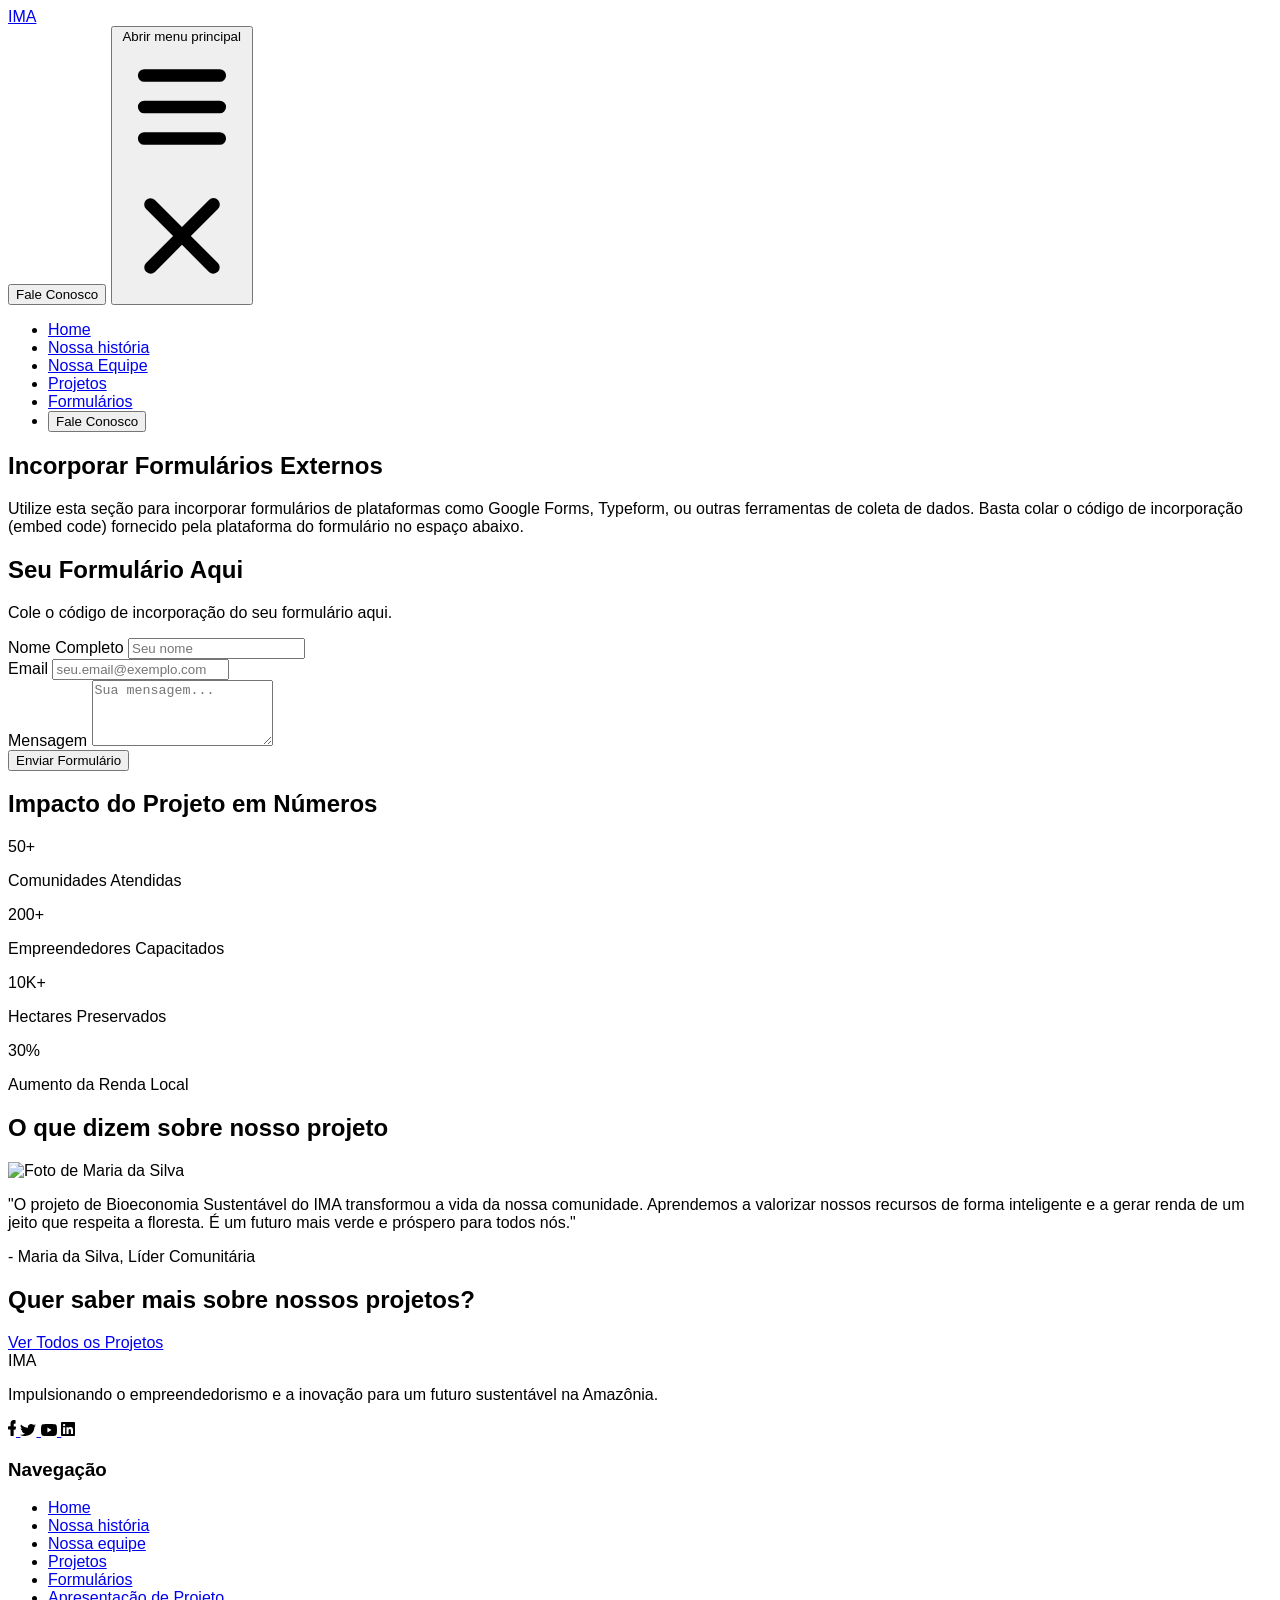
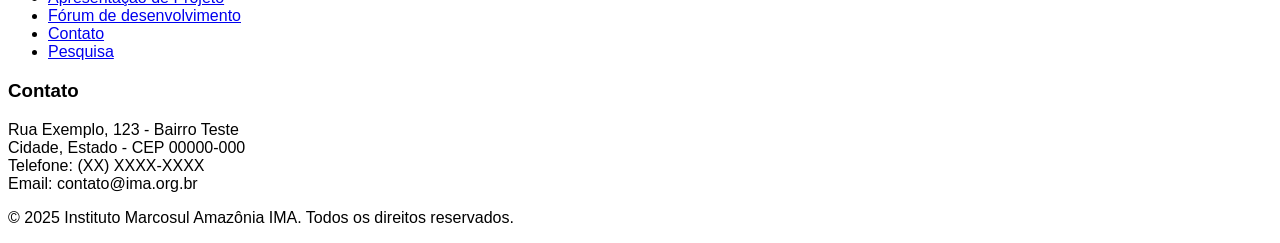
==== forms.html @ 521e4c3e "Add files via upload" ====
<!DOCTYPE html>
<html lang="pt-BR">
<head>
    <meta charset="UTF-8">
    <meta name="viewport" content="width=device-width, initial-scale=1.0">
    <title>IMA - Apresentação do Projeto</title>
    <!-- Link para o CDN do Tailwind CSS -->
    <script src="https://cdn.tailwindcss.com"></script>
    <!-- Configuração do Tailwind para usar a fonte Inter e cores personalizadas -->
    <script>
        tailwind.config = {
            darkMode: 'class',
            theme: {
                extend: {
                    colors: {
                        primary: {"50":"#eff6ff","100":"#dbeafe","200":"#bfdbfe","300":"#93c5fd","400":"#60a5fa","500":"#3b82f6","600":"#2563eb","700":"#1d4ed8","800":"#1e40af","900":"#1e3a8a","950":"#172554"},
                        'ima-green-dark': '#1E3A24',
                        'ima-green-light': '#4CAF50',
                        'ima-gray': '#F5F5F5',
                        'ima-text-gray': '#4B5563',
                    }
                },
                fontFamily: {
                    'body': [
                        'Inter',
                        'ui-sans-serif',
                        'system-ui',
                        '-apple-system',
                        'system-ui',
                        'Segoe UI',
                        'Roboto',
                        'Helvetica Neue',
                        'Arial',
                        'Noto Sans',
                        'sans-serif',
                        'Apple Color Emoji',
                        'Segoe UI Emoji',
                        'Segoe UI Symbol',
                        'Noto Color Emoji'
                    ],
                    'sans': [
                        'Inter',
                        'ui-sans-serif',
                        'system-ui',
                        '-apple-system',
                        'system-ui',
                        'Segoe UI',
                        'Roboto',
                        'Helvetica Neue',
                        'Arial',
                        'Noto Sans',
                        'sans-serif',
                        'Apple Color Emoji',
                        'Segoe UI Emoji',
                        'Segoe UI Symbol',
                        'Noto Color Emoji'
                    ]
                }
            }
        }
    </script>
    <!-- Link para o arquivo de estilo externo -->
    <link rel="stylesheet" href="style.css">
</head>
<body class="font-inter text-ima-text-gray">

    <!-- Cabeçalho (Header) -->
    <header>
        <nav class="bg-white border-gray-200 py-2.5 px-10 sm:px-16 lg:px-24">
            <div class="flex flex-wrap justify-between items-center mx-auto max-w-screen-xl">
                <!-- Logo do IMA -->
                <a href="index.html" class="flex items-center">
                    <span class="text-ima-green-dark text-3xl font-bold">IMA</span>
                </a>
                
                <!-- Botão Fale Conosco e Toggle do Menu Mobile -->
                <div class="flex items-center lg:order-2">
                    <button class="bg-ima-green-light text-white px-6 py-2 rounded-md font-semibold hover:bg-ima-green-dark transition-colors duration-200 shadow-md mr-4 hidden lg:block">Fale Conosco</button>
                    
                    <!-- Botão de Toggle do Menu Mobile (Hamburguer) -->
                    <button data-collapse-toggle="mobile-menu-2" type="button" class="inline-flex items-center p-2 ml-1 text-sm text-gray-500 rounded-lg lg:hidden hover:bg-gray-100 focus:outline-none focus:ring-2 focus:ring-gray-200 dark:text-gray-400 dark:hover:bg-gray-700 dark:focus:ring-gray-600" aria-controls="mobile-menu-2" aria-expanded="false">
                        <span class="sr-only">Abrir menu principal</span>
                        <!-- Ícone de hamburguer -->
                        <svg class="w-6 h-6" fill="currentColor" viewBox="0 0 20 20" xmlns="http://www.w3.org/2000/svg"><path fill-rule="evenodd" d="M3 5a1 1 0 011-1h12a1 1 0 110 2H4a1 1 0 01-1-1zM3 10a1 1 0 011-1h12a1 1 0 110 2H4a1 1 0 01-1-1zM3 15a1 1 0 011-1h12a1 1 0 110 2H4a1 1 0 01-1-1z" clip-rule="evenodd"></path></svg>
                        <!-- Ícone de fechar (inicialmente escondido) -->
                        <svg class="hidden w-6 h-6" fill="currentColor" viewBox="0 0 20 20" xmlns="http://www.w3.org/2000/svg"><path fill-rule="evenodd" d="M4.293 4.293a1 1 0 011.414 0L10 8.586l4.293-4.293a1 1 0 111.414 1.414L11.414 10l4.293 4.293a1 1 0 01-1.414 1.414L10 11.414l-4.293 4.293a1 1 0 01-1.414-1.414L8.586 10 4.293 5.707a1 1 0 010-1.414z" clip-rule="evenodd"></path></svg>
                    </button>
                </div>
                
                <!-- Menu de Navegação Principal -->
                <div class="hidden justify-between items-center w-full lg:flex lg:w-auto lg:order-1" id="mobile-menu-2">
                    <ul class="flex flex-col mt-4 font-medium lg:flex-row lg:space-x-8 lg:mt-0">
                        <li>
                            <a href="index.html" class="block py-2 pr-4 pl-3 text-ima-green-dark rounded lg:bg-transparent lg:text-ima-green-dark lg:p-0" aria-current="page">Home</a>
                        </li>
                        <li>
                            <a href="historia.html" class="block py-2 pr-4 pl-3 text-ima-text-gray border-b border-gray-100 hover:bg-gray-50 lg:hover:bg-transparent lg:border-0 lg:hover:text-ima-green-dark lg:p-0">Nossa história</a>
                        </li>
                        <li>
                            <a href="time.html" class="block py-2 pr-4 pl-3 text-ima-text-gray border-b border-gray-100 hover:bg-gray-50 lg:hover:bg-transparent lg:border-0 lg:hover:text-ima-green-dark lg:p-0">Nossa Equipe</a>
                        </li>
                        <li>
                            <a href="projetos.html" class="block py-2 pr-4 pl-3 text-ima-text-gray border-b border-gray-100 hover:bg-gray-50 lg:hover:bg-transparent lg:border-0 lg:hover:text-ima-green-dark lg:p-0">Projetos</a>
                        </li>
                        <li>
                            <a href="formularios.html" class="block py-2 pr-4 pl-3 text-ima-text-gray border-b border-gray-100 hover:bg-gray-50 lg:hover:bg-transparent lg:border-0 lg:hover:text-ima-green-dark lg:p-0">Formulários</a>
                        </li>
                        <!-- Botão Fale Conosco para o menu mobile (visível apenas em telas menores) -->
                        <li>
                            <button class="bg-ima-green-light text-white px-6 py-2 rounded-md font-semibold hover:bg-ima-green-dark transition-colors duration-200 shadow-md mt-4 lg:hidden w-full">Fale Conosco</button>
                        </li>
                    </ul>
                </div>
            </div>
        </nav>
    </header>
 <!-- Seção Principal para Incorporar Formulários -->
    <section class="py-16 lg:py-24 px-10 sm:px-16 lg:px-24 bg-ima-gray">
        <div class="max-w-4xl mx-auto text-center">
            <h1 class="text-4xl font-bold text-ima-green-dark mb-8">Incorporar Formulários Externos</h1>
            <p class="text-lg text-ima-text-gray mb-12">
                Utilize esta seção para incorporar formulários de plataformas como Google Forms, Typeform, ou outras ferramentas de coleta de dados. Basta colar o código de incorporação (embed code) fornecido pela plataforma do formulário no espaço abaixo.
            </p>

            <div class="bg-white rounded-xl shadow-lg p-6">
                <h2 class="text-2xl font-bold text-ima-green-dark mb-4">Seu Formulário Aqui</h2>
                <div id="form-embed-area" class="w-full h-96 bg-gray-100 border border-gray-300 rounded-md flex items-center justify-center text-ima-text-gray text-center overflow-auto">
                    <!-- O formulário será incorporado aqui -->
                    <p>Cole o código de incorporação do seu formulário aqui.</p>
                    <!-- Exemplo de incorporação (substitua pelo seu código real) -->
                    <!-- <iframe src="https://docs.google.com/forms/d/e/2PACX-1vR-EXAMPLE/viewform?embedded=true" width="640" height="480" frameborder="0" marginheight="0" marginwidth="0">Carregando…</iframe> -->
                    <!-- Ou um formulário de exemplo para demonstração -->
                    <form class="space-y-4 p-4 w-full max-w-md">
                        <div>
                            <label for="nome" class="block text-sm font-medium text-gray-700 text-left">Nome Completo</label>
                            <input type="text" id="nome" name="nome" class="mt-1 block w-full px-3 py-2 border border-gray-300 rounded-md shadow-sm focus:outline-none focus:ring-ima-green-light focus:border-ima-green-light sm:text-sm" placeholder="Seu nome">
                        </div>
                        <div>
                            <label for="email" class="block text-sm font-medium text-gray-700 text-left">Email</label>
                            <input type="email" id="email" name="email" class="mt-1 block w-full px-3 py-2 border border-gray-300 rounded-md shadow-sm focus:outline-none focus:ring-ima-green-light focus:border-ima-green-light sm:text-sm" placeholder="seu.email@exemplo.com">
                        </div>
                        <div>
                            <label for="mensagem" class="block text-sm font-medium text-gray-700 text-left">Mensagem</label>
                            <textarea id="mensagem" name="mensagem" rows="4" class="mt-1 block w-full px-3 py-2 border border-gray-300 rounded-md shadow-sm focus:outline-none focus:ring-ima-green-light focus:border-ima-green-light sm:text-sm" placeholder="Sua mensagem..."></textarea>
                        </div>
                        <button type="submit" class="w-full bg-ima-green-light text-white py-2 px-4 rounded-md font-semibold hover:bg-ima-green-dark transition-colors duration-200 shadow-md">
                            Enviar Formulário
                        </button>
                    </form>
                </div>
            </div>
        </div>
    </section>

    <!-- Seção de Cards com Dados do Projeto -->
    <section class="py-16 lg:py-24 px-10 sm:px-16 lg:px-24 bg-white">
        <div class="max-w-7xl mx-auto text-center">
            <h2 class="text-3xl font-bold text-ima-green-dark mb-12">Impacto do Projeto em Números</h2>
            <div class="grid grid-cols-1 sm:grid-cols-2 lg:grid-cols-4 gap-8">
                <!-- Card de Dados 1 -->
                <div class="bg-ima-gray rounded-xl shadow-md p-6 flex flex-col items-center justify-center">
                    <p class="text-5xl font-bold text-ima-green-light mb-2">50+</p>
                    <p class="text-lg text-ima-text-gray">Comunidades Atendidas</p>
                </div>
                <!-- Card de Dados 2 -->
                <div class="bg-ima-gray rounded-xl shadow-md p-6 flex flex-col items-center justify-center">
                    <p class="text-5xl font-bold text-ima-green-light mb-2">200+</p>
                    <p class="text-lg text-ima-text-gray">Empreendedores Capacitados</p>
                </div>
                <!-- Card de Dados 3 -->
                <div class="bg-ima-gray rounded-xl shadow-md p-6 flex flex-col items-center justify-center">
                    <p class="text-5xl font-bold text-ima-green-light mb-2">10K+</p>
                    <p class="text-lg text-ima-text-gray">Hectares Preservados</p>
                </div>
                <!-- Card de Dados 4 -->
                <div class="bg-ima-gray rounded-xl shadow-md p-6 flex flex-col items-center justify-center">
                    <p class="text-5xl font-bold text-ima-green-light mb-2">30%</p>
                    <p class="text-lg text-ima-text-gray">Aumento da Renda Local</p>
                </div>
            </div>
        </div>
    </section>

    <!-- Seção de Depoimento do Projeto -->
    <section class="py-16 lg:py-24 px-10 sm:px-16 lg:px-24 bg-ima-gray">
        <div class="max-w-3xl mx-auto text-center">
            <h2 class="text-3xl font-bold text-ima-green-dark mb-12">O que dizem sobre nosso projeto</h2>
            <div class="bg-white rounded-xl shadow-lg p-8 flex flex-col items-center">
                <img src="https://placehold.co/100x100/F0F0F0/000000?text=Foto" alt="Foto de Maria da Silva" class="w-24 h-24 rounded-full object-cover mb-4 shadow-md">
                <p class="text-xl italic text-ima-text-gray mb-6">
                    "O projeto de Bioeconomia Sustentável do IMA transformou a vida da nossa comunidade. Aprendemos a valorizar nossos recursos de forma inteligente e a gerar renda de um jeito que respeita a floresta. É um futuro mais verde e próspero para todos nós."
                </p>
                <p class="text-lg font-semibold text-ima-green-dark">- Maria da Silva, Líder Comunitária</p>
            </div>
        </div>
    </section>

    <!-- Seção do Botão "Saiba Mais" -->
    <section class="py-16 lg:py-24 px-10 sm:px-16 lg:px-24 bg-ima-gray text-center">
        <h2 class="text-3xl font-bold text-ima-green-dark mb-6">Quer saber mais sobre nossos projetos?</h2>
        <a href="projetos.html" class="inline-block bg-ima-green-light text-white px-8 py-4 rounded-md font-semibold text-lg hover:bg-ima-green-dark transition-colors duration-200 shadow-lg">
            Ver Todos os Projetos
        </a>
    </section>

    <!-- Rodapé (Footer) -->
    <footer class="bg-ima-green-dark text-white py-12 px-10 sm:px-16 lg:px-24">
        <div class="max-w-7xl mx-auto grid grid-cols-1 md:grid-cols-3 gap-8 text-center md:text-left">
            <!-- Coluna 1: Logo e Descrição Curta -->
            <div>
                <span class="text-ima-green-light text-3xl font-bold">IMA</span>
                <p class="mt-4 text-sm opacity-80">
                    Impulsionando o empreendedorismo e a inovação para um futuro sustentável na Amazônia.
                </p>
                <!-- Social Media Icons (responsivo com flex e justify-center/md:justify-start) -->
                <div class="mt-6 flex items-center justify-center sm:mt-8 md:justify-start">
                    <a href="javascript:void(0)"
                        class="mr-3 flex h-8 w-8 items-center justify-center rounded-full border border-white text-white hover:border-ima-green-light hover:bg-ima-green-light hover:text-white sm:mr-4 lg:mr-3 xl:mr-4">
                        <svg width="8" height="16" viewBox="0 0 8 16" class="fill-current">
                            <path
                                d="M7.43902 6.4H6.19918H5.75639V5.88387V4.28387V3.76774H6.19918H7.12906C7.3726 3.76774 7.57186 3.56129 7.57186 3.25161V0.516129C7.57186 0.232258 7.39474 0 7.12906 0H5.51285C3.76379 0 2.54609 1.44516 2.54609 3.5871V5.83226V6.34839H2.10329H0.597778C0.287819 6.34839 0 6.63226 0 7.04516V8.90323C0 9.26452 0.243539 9.6 0.597778 9.6H2.05902H2.50181V10.1161V15.3032C2.50181 15.6645 2.74535 16 3.09959 16H5.18075C5.31359 16 5.42429 15.9226 5.51285 15.8194C5.60141 15.7161 5.66783 15.5355 5.66783 15.3806V10.1419V9.62581H6.13276H7.12906C7.41688 9.62581 7.63828 9.41935 7.68256 9.10968V9.08387V9.05806L7.99252 7.27742C8.01466 7.09677 7.99252 6.89032 7.85968 6.68387C7.8154 6.55484 7.61614 6.42581 7.43902 6.4Z" />
                        </svg>
                    </a>
                    <a href="javascript:void(0)"
                        class="mr-3 flex h-8 w-8 items-center justify-center rounded-full border border-white text-white hover:border-ima-green-light hover:bg-ima-green-light hover:text-white sm:mr-4 lg:mr-3 xl:mr-4">
                        <svg width="16" height="12" viewBox="0 0 16 12" class="fill-current">
                            <path
                                d="M14.2194 2.06654L15.2 0.939335C15.4839 0.634051 15.5613 0.399217 15.5871 0.2818C14.8129 0.704501 14.0903 0.845401 13.6258 0.845401H13.4452L13.3419 0.751468C12.7226 0.258317 11.9484 0 11.1226 0C9.31613 0 7.89677 1.36204 7.89677 2.93542C7.89677 3.02935 7.89677 3.17025 7.92258 3.26419L8 3.73386L7.45806 3.71037C4.15484 3.61644 1.44516 1.03327 1.00645 0.587084C0.283871 1.76125 0.696774 2.88845 1.13548 3.59296L2.0129 4.90802L0.619355 4.20352C0.645161 5.18982 1.05806 5.96477 1.85806 6.52838L2.55484 6.99804L1.85806 7.25636C2.29677 8.45401 3.27742 8.94716 4 9.13503L4.95484 9.36986L4.05161 9.93346C2.60645 10.8728 0.8 10.8024 0 10.7319C1.62581 11.7652 3.56129 12 4.90323 12C5.90968 12 6.65806 11.9061 6.83871 11.8356C14.0645 10.2857 14.4 4.41487 14.4 3.2407V3.07632L14.5548 2.98239C15.4323 2.23092 15.7935 1.8317 16 1.59687C15.9226 1.62035 15.8194 1.66732 15.7161 1.6908L14.2194 2.06654Z" />
                        </svg>
                    </a>
                    <a href="javascript:void(0)"
                        class="mr-3 flex h-8 w-8 items-center justify-center rounded-full border border-white text-white hover:border-ima-green-light hover:bg-ima-green-light hover:text-white sm:mr-4 lg:mr-3 xl:mr-4">
                        <svg width="16" height="12" viewBox="0 0 16 12" class="fill-current">
                            <path
                                d="M15.6645 1.88018C15.4839 1.13364 14.9419 0.552995 14.2452 0.359447C13.0065 6.59222e-08 8 0 8 0C8 0 2.99355 6.59222e-08 1.75484 0.359447C1.05806 0.552995 0.516129 1.13364 0.335484 1.88018C0 3.23502 0 6 0 6C0 6 0 8.79263 0.335484 10.1198C0.516129 10.8664 1.05806 11.447 1.75484 11.6406C2.99355 12 8 12 8 12C8 12 13.0065 12 14.2452 11.6406C14.9419 11.447 15.4839 10.8664 15.6645 10.1198C16 8.79263 16 6 16 6C16 6 16 3.23502 15.6645 1.88018ZM6.4 8.57143V3.42857L10.5548 6L6.4 8.57143Z" />
                        </svg>
                    </a>
                    <a href="javascript:void(0)"
                        class="mr-3 flex h-8 w-8 items-center justify-center rounded-full border border-white text-white hover:border-ima-green-light hover:bg-ima-green-light hover:text-white sm:mr-4 lg:mr-3 xl:mr-4">
                        <svg width="14" height="14" viewBox="0 0 14 14" class="fill-current">
                            <path
                                d="M13.0214 0H1.02084C0.453707 0 0 0.451613 0 1.01613V12.9839C0 13.5258 0.453707 14 1.02084 14H12.976C13.5432 14 13.9969 13.5484 13.9969 12.9839V0.993548C14.0422 0.451613 13.5885 0 13.0214 0ZM4.15142 11.9H2.08705V5.23871H4.15142V11.9ZM3.10789 4.3129C2.42733 4.3129 1.90557 3.77097 1.90557 3.11613C1.90557 2.46129 2.45002 1.91935 3.10789 1.91935C3.76577 1.91935 4.31022 2.46129 4.31022 3.11613C4.31022 3.77097 3.81114 4.3129 3.10789 4.3129ZM11.9779 11.9H9.9135V8.67097C9.9135 7.90323 9.89082 6.8871 8.82461 6.8871C7.73571 6.8871 7.57691 7.74516 7.57691 8.60323V11.9H5.51254V5.23871H7.53154V6.16452H7.55423C7.84914 5.62258 8.50701 5.08065 9.52785 5.08065C11.6376 5.08065 12.0232 6.43548 12.0232 8.2871V11.9H11.9779Z" />
                        </svg>
                    </a>
                </div>
            </div>

            <!-- Coluna 2: Navegação -->
            <div class="mt-8 md:mt-0">
                <h3 class="text-lg font-semibold mb-4 text-ima-green-light">Navegação</h3>
                <ul class="space-y-2">
                    <li><a href="index.html" class="text-white hover:text-ima-green-light transition-colors duration-200">Home</a></li>
                    <li><a href="nossa-historia.html" class="text-white hover:text-ima-green-light transition-colors duration-200">Nossa história</a></li>
                    <li><a href="nossa-equipe.html" class="text-white hover:text-ima-green-light transition-colors duration-200">Nossa equipe</a></li>
                    <li><a href="projetos.html" class="text-white hover:text-ima-green-light transition-colors duration-200">Projetos</a></li>
                    <li><a href="formularios.html" class="text-white hover:text-ima-green-light transition-colors duration-200">Formulários</a></li>
                    <li><a href="projeto-apresentacao.html" class="text-white hover:text-ima-green-light transition-colors duration-200">Apresentação de Projeto</a></li>
                    <li><a href="#" class="text-white hover:text-ima-green-light transition-colors duration-200">Fórum de desenvolvimento</a></li>
                    <li><a href="#" class="text-white hover:text-ima-green-light transition-colors duration-200">Contato</a></li>
                    <li><a href="#" class="text-white hover:text-ima-green-light transition-colors duration-200">Pesquisa</a></li>
                </ul>
            </div>

            <!-- Coluna 3: Contato -->
            <div class="mt-8 md:mt-0">
                <h3 class="text-lg font-semibold mb-4 text-ima-green-light">Contato</h3>
                <p class="text-sm opacity-80">
                    Rua Exemplo, 123 - Bairro Teste<br>
                    Cidade, Estado - CEP 00000-000<br>
                    Telefone: (XX) XXXX-XXXX<br>
                    Email: contato@ima.org.br
                </p>
            </div>
        </div>

        <!-- Copyright e Botão Voltar ao Topo -->
        <div class="border-t border-ima-green-light border-opacity-30 mt-12 pt-8 text-center text-sm opacity-80 relative">
            <p>&copy; 2025 Instituto Marcosul Amazônia IMA. Todos os direitos reservados.</p>
            <!-- Botão de voltar ao topo (posicionamento responsivo) -->
            <button id="back-to-top" title="Voltar ao Topo" class="bg-ima-green-light text-white w-12 h-12 flex items-center justify-center rounded-full text-2xl shadow-md hover:bg-ima-green-dark transition-colors duration-200 absolute right-0 -top-10 md:static md:mt-4">↑</button>
        </div>
    </footer>

    <!-- JavaScript para o botão de voltar ao topo e menu mobile -->
    <script>
        // Pega o botão de voltar ao topo
        const backToTopButton = document.getElementById("back-to-top");

        // Quando o usuário rolar 20px para baixo da parte superior do documento, mostra o botão
        window.onscroll = function() {
            if (document.body.scrollTop > 20 || document.documentElement.scrollTop > 20) {
                backToTopButton.style.display = "flex";
            } else {
                backToTopButton.style.display = "none";
            }
        };

        // Quando o usuário clica no botão, rola para o topo do documento
        backToTopButton.addEventListener("click", function() {
            window.scrollTo({
                top: 0,
                behavior: "smooth"
            });
        });

        // Lógica para o menu mobile (botão hamburguer)
        const mobileMenuButton = document.querySelector('[data-collapse-toggle="mobile-menu-2"]');
        const mobileMenu = document.getElementById('mobile-menu-2');

        if (mobileMenuButton && mobileMenu) {
            mobileMenuButton.addEventListener('click', () => {
                const expanded = mobileMenuButton.getAttribute('aria-expanded') === 'true' || false;
                mobileMenuButton.setAttribute('aria-expanded', !expanded);
                mobileMenu.classList.toggle('hidden');
                
                const openIcon = mobileMenuButton.querySelector('svg:first-child');
                const closeIcon = mobileMenuButton.querySelector('svg:last-child');
                if (openIcon && closeIcon) {
                    openIcon.classList.toggle('hidden');
                    closeIcon.classList.toggle('hidden');
                }
            });
        }
    </script>
</body>
</html>
---- style.css ----
/* style.css */

/* Definição da fonte Inter para o corpo do documento, caso não seja carregada via Tailwind */
/* Embora o Tailwind configure a fonte, é uma boa prática ter uma fallback ou para elementos não controlados pelo Tailwind */
body {
    font-family: 'Inter', sans-serif;
}

/* Você pode adicionar estilos CSS personalizados aqui que não são facilmente gerenciados pelo Tailwind */
/* Por exemplo, animações complexas, gradientes específicos, ou overrides */

/* Exemplo de estilo para o botão de voltar ao topo, se necessário um ajuste fino */
#back-to-top {
    /* Garante que o botão esteja sempre visível e acima de outros elementos */
    z-index: 1000; 
}

/* Estilos para o menu mobile, se houver necessidade de ajustes além do Tailwind */
#mobile-menu-2 {
    /* Exemplo: Ajuste de largura para o menu mobile */
    /* width: 100%; */
}

/* Adicione mais estilos conforme a necessidade do seu projeto */
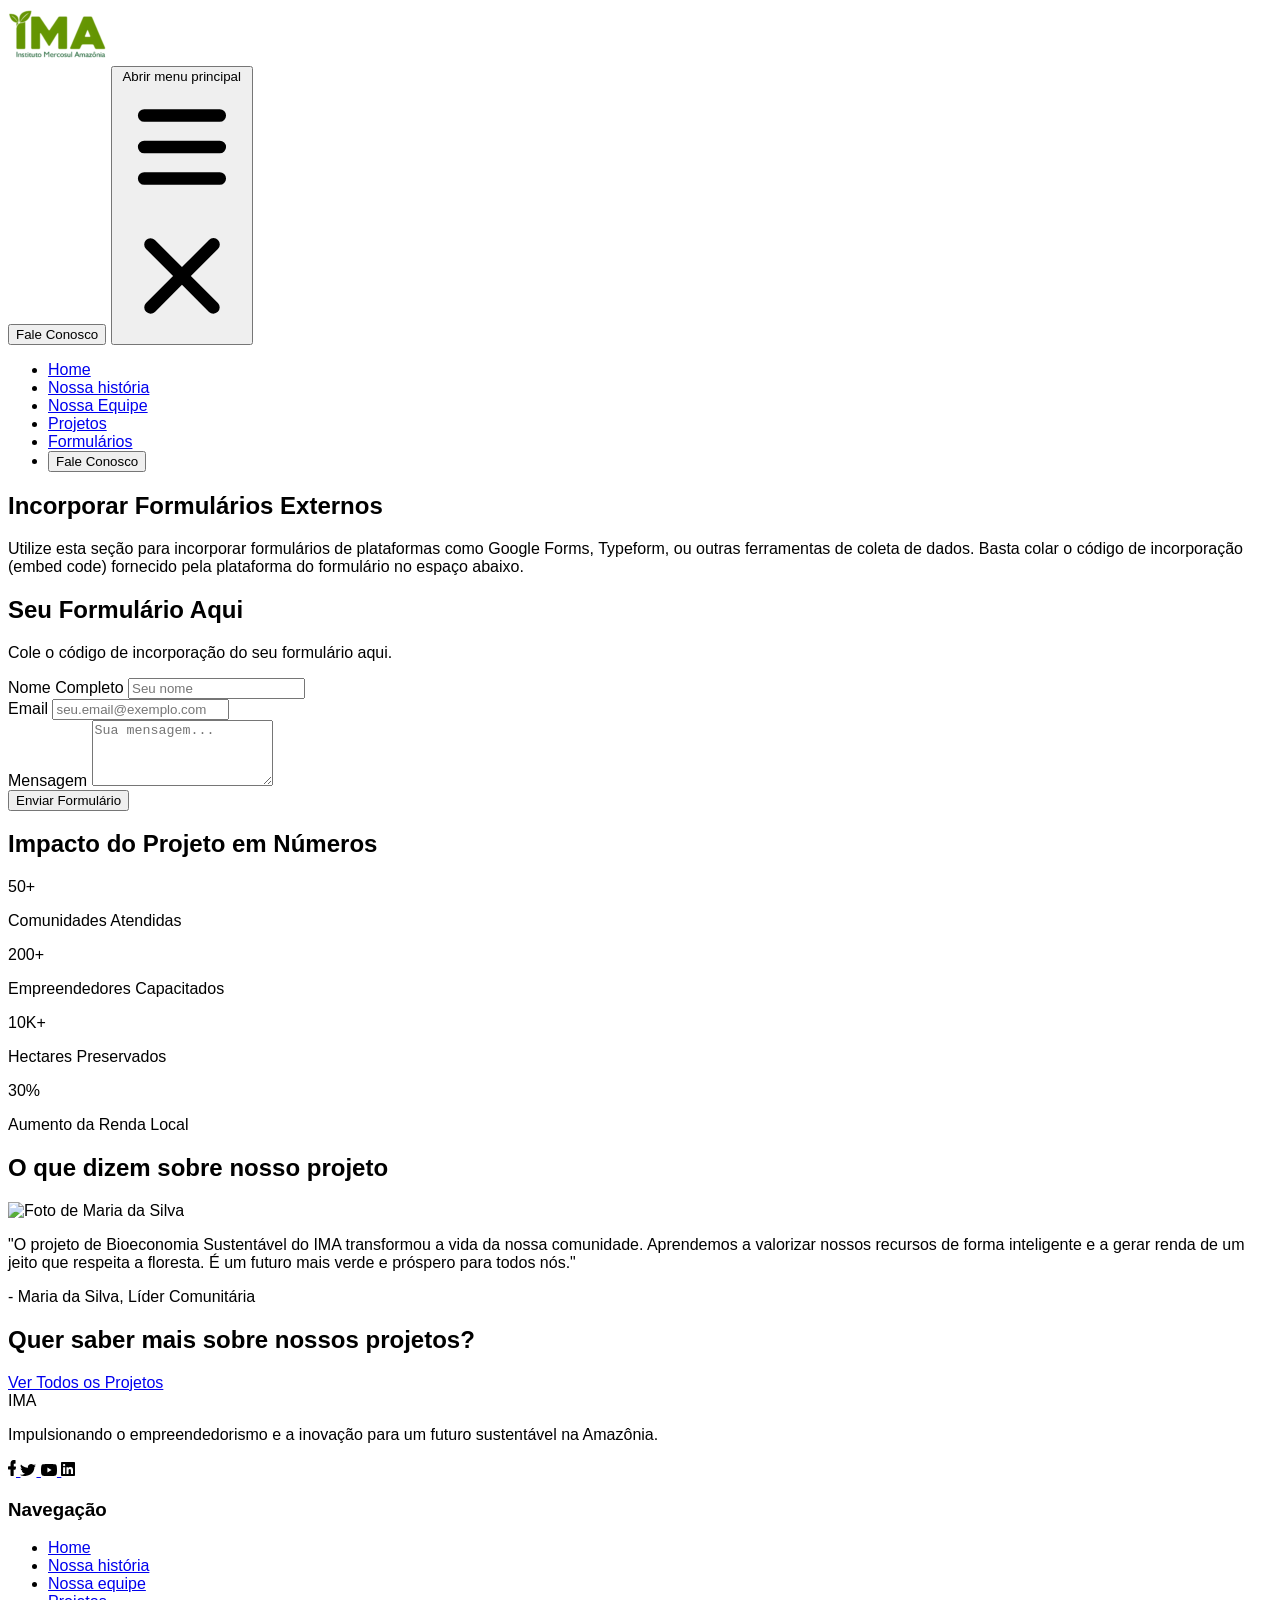
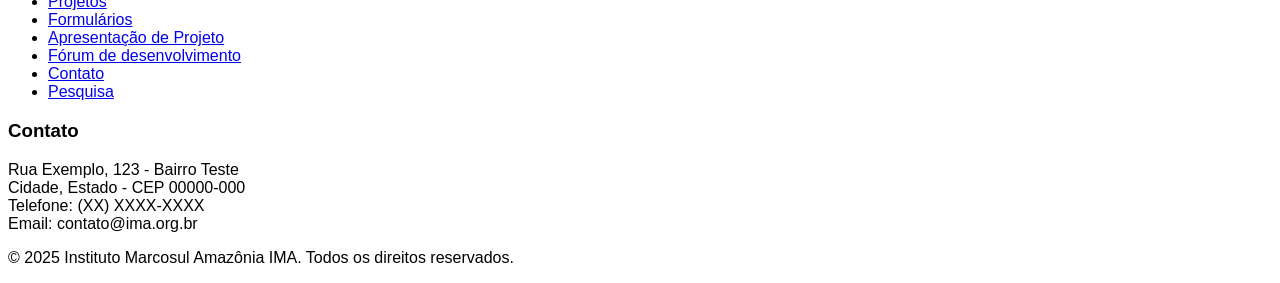
==== commit 10556082: "ATUALIZACAO" ====
--- a/forms.html
+++ b/forms.html
@@ -3,17 +3,19 @@
 <head>
     <meta charset="UTF-8">
     <meta name="viewport" content="width=device-width, initial-scale=1.0">
-    <title>IMA - Apresentação do Projeto</title>
+    <title>IMA - Instituto Marcosul Amazônia</title>
     <!-- Link para o CDN do Tailwind CSS -->
     <script src="https://cdn.tailwindcss.com"></script>
     <!-- Configuração do Tailwind para usar a fonte Inter e cores personalizadas -->
     <script>
         tailwind.config = {
-            darkMode: 'class',
+            darkMode: 'class', // Adicionado modo escuro
             theme: {
                 extend: {
                     colors: {
+                        // Cores primárias do Flowbite
                         primary: {"50":"#eff6ff","100":"#dbeafe","200":"#bfdbfe","300":"#93c5fd","400":"#60a5fa","500":"#3b82f6","600":"#2563eb","700":"#1d4ed8","800":"#1e40af","900":"#1e3a8a","950":"#172554"},
+                        // Suas cores personalizadas do IMA
                         'ima-green-dark': '#1E3A24',
                         'ima-green-light': '#4CAF50',
                         'ima-gray': '#F5F5F5',
@@ -21,6 +23,7 @@
                     }
                 },
                 fontFamily: {
+                    // Definições de fonte do Flowbite
                     'body': [
                         'Inter',
                         'ui-sans-serif',
@@ -64,13 +67,13 @@
 </head>
 <body class="font-inter text-ima-text-gray">
 
-    <!-- Cabeçalho (Header) -->
+    <!-- Novo Cabeçalho (Header) - Adaptado do Flowbite e Responsivo -->
     <header>
         <nav class="bg-white border-gray-200 py-2.5 px-10 sm:px-16 lg:px-24">
             <div class="flex flex-wrap justify-between items-center mx-auto max-w-screen-xl">
                 <!-- Logo do IMA -->
                 <a href="index.html" class="flex items-center">
-                    <span class="text-ima-green-dark text-3xl font-bold">IMA</span>
+                    <img src="src/img/IMA-LOGO.png" alt="IMA">
                 </a>
                 
                 <!-- Botão Fale Conosco e Toggle do Menu Mobile -->
@@ -87,7 +90,7 @@
                     </button>
                 </div>
                 
-                <!-- Menu de Navegação Principal -->
+                <!-- Menu de Navegação Principal (escondido em mobile por padrão, visível em lg) -->
                 <div class="hidden justify-between items-center w-full lg:flex lg:w-auto lg:order-1" id="mobile-menu-2">
                     <ul class="flex flex-col mt-4 font-medium lg:flex-row lg:space-x-8 lg:mt-0">
                         <li>
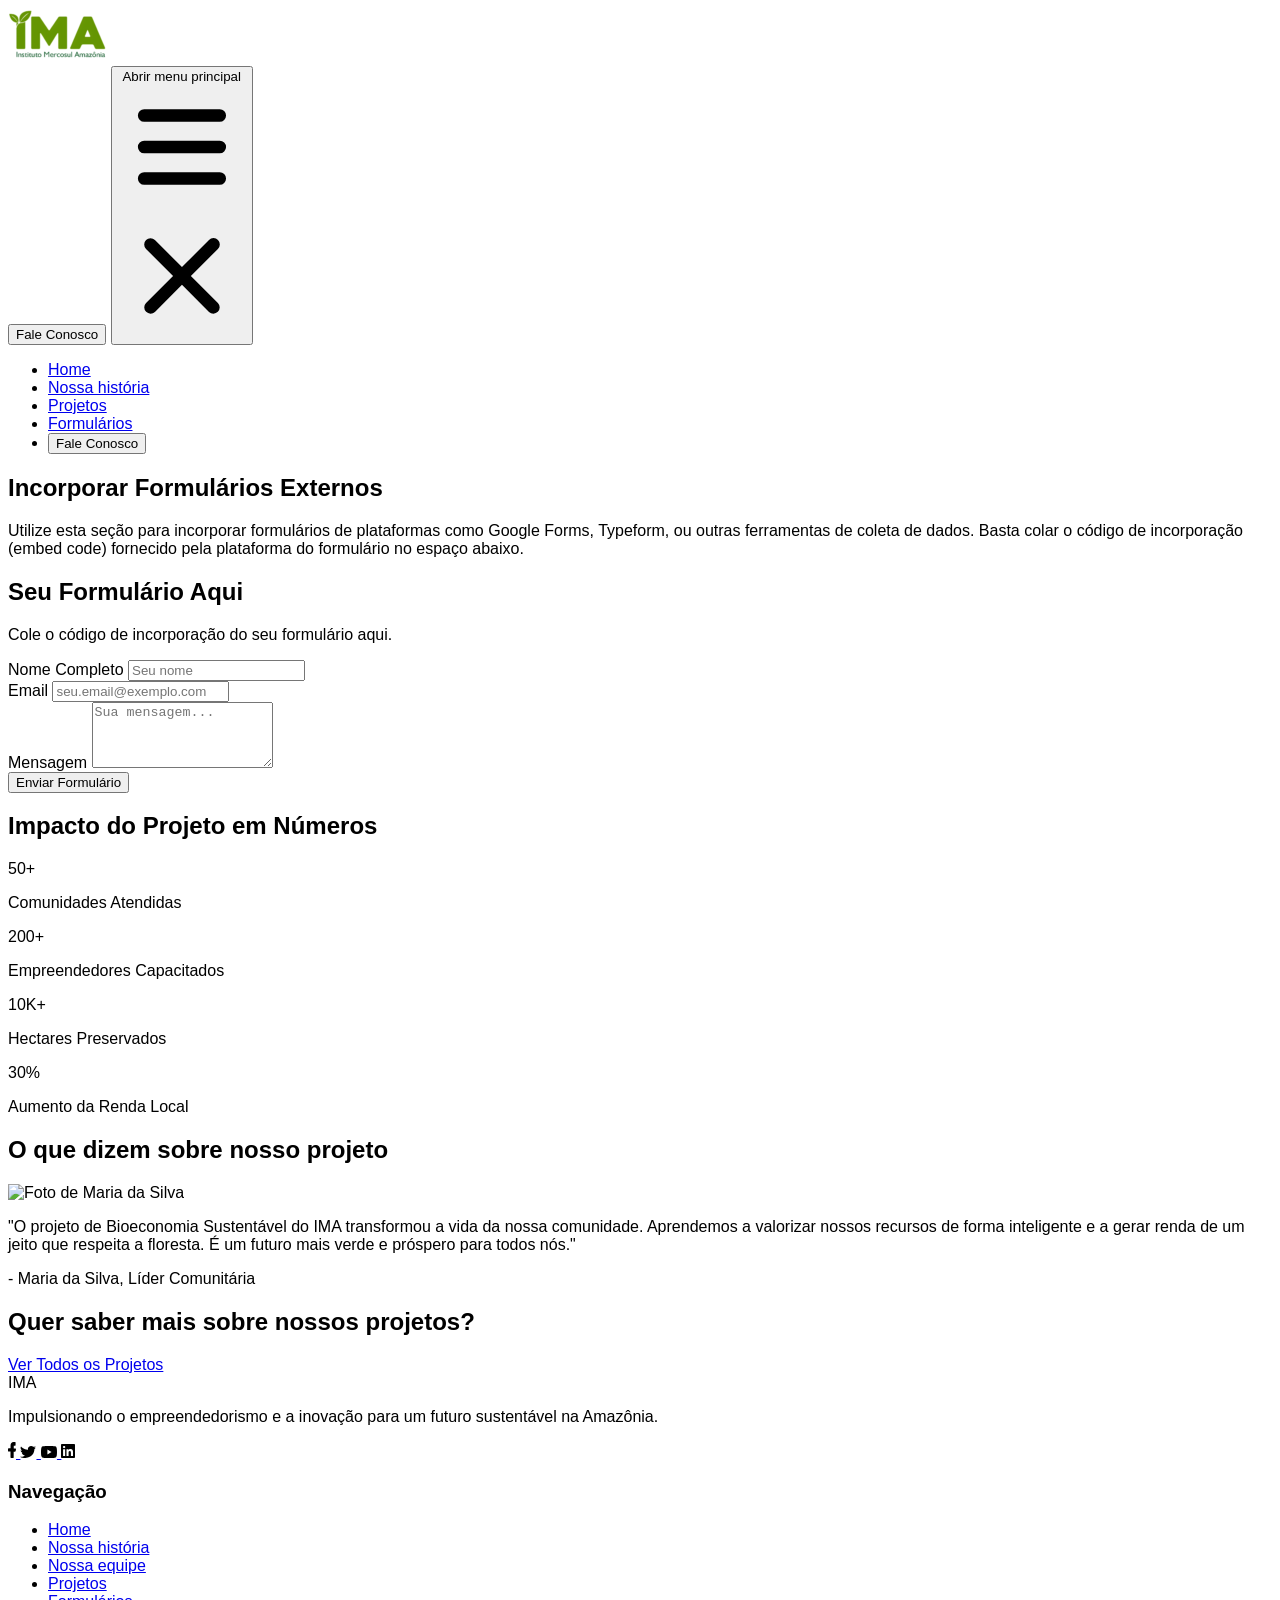
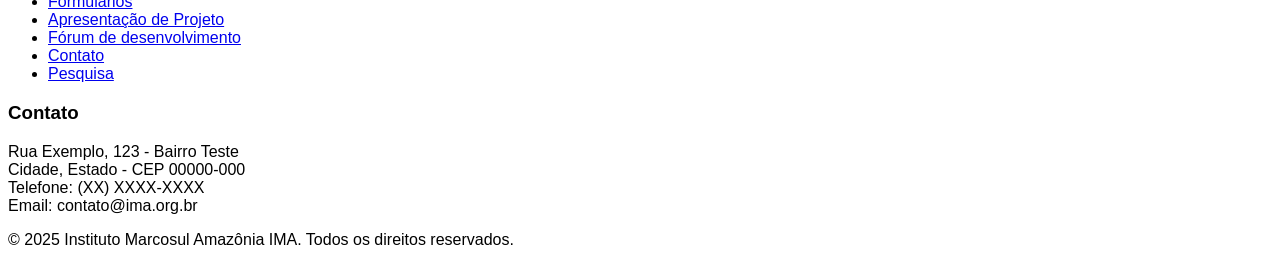
==== commit 58556ffa: "retirada do time do menu" ====
--- a/forms.html
+++ b/forms.html
@@ -99,9 +99,9 @@
                         <li>
                             <a href="historia.html" class="block py-2 pr-4 pl-3 text-ima-text-gray border-b border-gray-100 hover:bg-gray-50 lg:hover:bg-transparent lg:border-0 lg:hover:text-ima-green-dark lg:p-0">Nossa história</a>
                         </li>
-                        <li>
+                        <!--<li>
                             <a href="time.html" class="block py-2 pr-4 pl-3 text-ima-text-gray border-b border-gray-100 hover:bg-gray-50 lg:hover:bg-transparent lg:border-0 lg:hover:text-ima-green-dark lg:p-0">Nossa Equipe</a>
-                        </li>
+                        </li>-->
                         <li>
                             <a href="projetos.html" class="block py-2 pr-4 pl-3 text-ima-text-gray border-b border-gray-100 hover:bg-gray-50 lg:hover:bg-transparent lg:border-0 lg:hover:text-ima-green-dark lg:p-0">Projetos</a>
                         </li>
